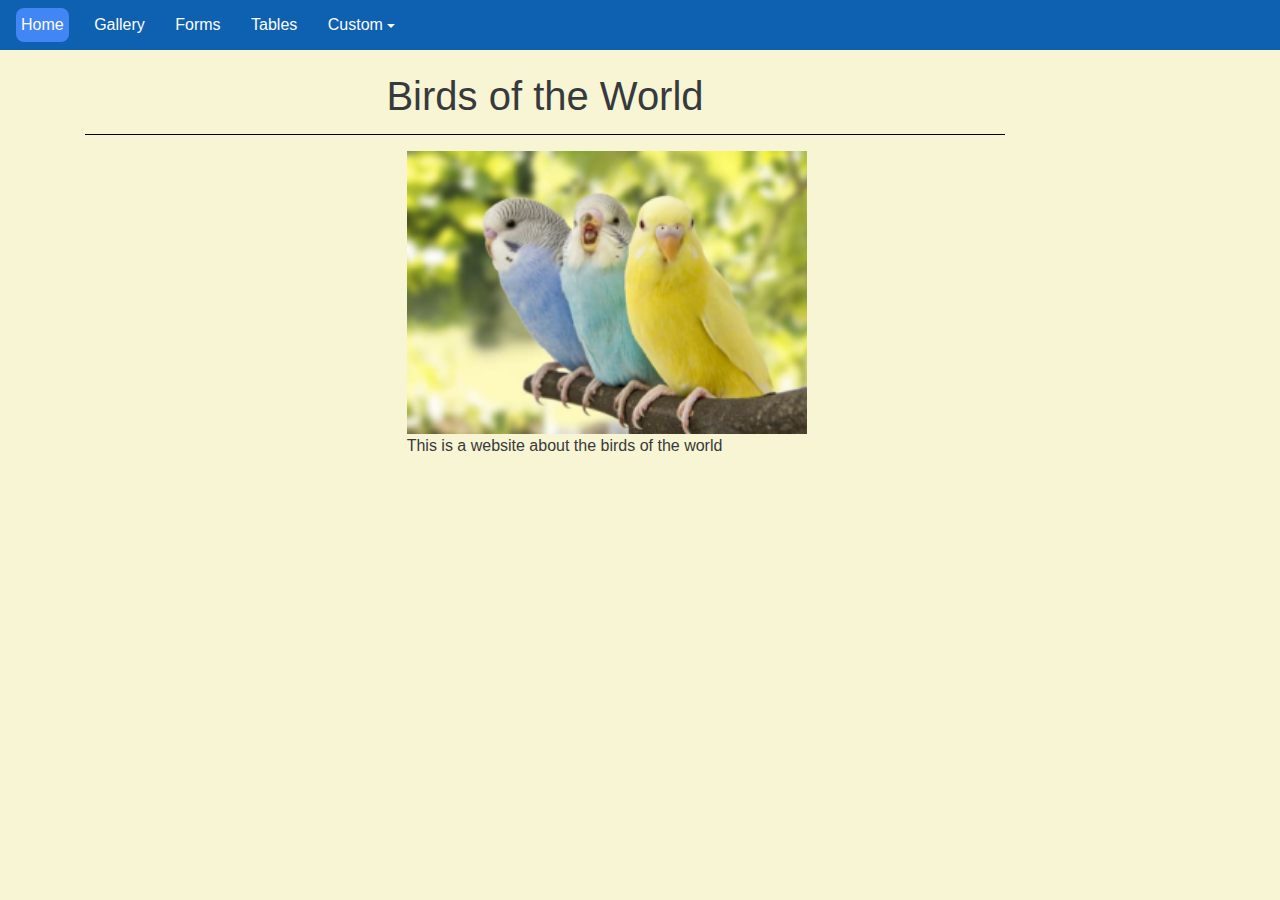
==== index.html @ 3dd039c4 "added images, workimg om index.html page" ====
<!DOCTYPE html>
<html lang="en">

<head>
  <meta charset="UTF-8">
  <meta name="viewport" content="width=device-width, initial-scale=1, shrink-to-fit=no">
  <meta http-equiv="x-ua-compatible" content="ie=edge">
  <link rel="stylesheet" href="./css/bootstrap.min.css">
  <link rel="stylesheet" href="./css/bootstrap.css">
  <link rel="stylesheet" href="./css/styles-cheat.css">
  <link rel="stylesheet" href="./css/responsive.css">
  <link rel="stylesheet" href="./css/styles-custom.css">
  <!-- <link rel="stylesheet" href="./css/style-border.css"> -->

  <title>Assignment Three</title>
</head>

<body>

  <nav class="navbar navbar-full">
    <button class="navbar-toggler hidden-sm-up" type="button" data-toggle="collapse" data-target="#menu">
      &#9776;
    </button>
    <div class="collapse navbar-toggleable-xs pull-right" id="menu">
      <ul class="nav nav-responsive ">
        <li class="nav-item">
          <a class="nav-link active" href="./index.html">Home</a>
        </li>
        <li class="nav-item">
          <a class="nav-link" href="./pages/gallery.html">Gallery</a>
        </li>
        <li class="nav-item">
          <a class="nav-link" href="./pages/forms.html">Forms</a>
        </li>
        <li class="nav-item">
          <a class="nav-link" href="./pages/tables.html">Tables</a>
        </li>
        <li class="nav-item dropdown">
          <a class="nav-link dropdown-toggle" data-toggle="dropdown" href="./pages/custom.html">Custom</a>
          <div class="dropdown-menu dropdown-menu-right ">
            <div class="dropdown-header">Header</div>
            <div class="dropdown-divider"></div>
            <a class="dropdown-item" href="./pages/custom.html">Custom</a>
            <a class="dropdown-item" href="./pages/customCSS.html">Custom
              CSS</a>
          </div>
        </li>
      </ul>
    </div>

  </nav>

  <div class="container">
    <div class="row">
      <div class="col-sm-8 col-md-10 col-lg-14">
      <!-- <div class="jumbotron"> -->
      <br>
      <h1 class="h1 text-md-center">Birds of the World</h1>

      <hr>

      <div class="col-sm-10 col-md-10 col-md-push-2 col-lg-14 col-lg-push-4">

        <img src="./images/bird10.png" alt="birds" width="400" height="200" class="img-fluid">

        <p>This is a website about the birds of the world</p>
      </div>


    </div>

  </div>
  <!-- <span class="h1">Assignment Three</span>
        <span class="h2">Assignment Three</span>
        <span class="h3">Assignment Three</span>
        <span class="h4">Assignment Three</span>
        <span class="h5">Assignment Three</span>
        <span class="h6">Assignment Three</span>

        <h2 class="h2">CST 336 Internet Programming</h2>
        <h3 class="h3">By: Michael G. Sanchez</h3>
        
        <blockquote class="blockquote">
            <p class="mb-0">This is a website that will be used to demonstrate the use of Bootstrap.</p>
            <footer class="blockquote-footer">Michael G. Sanchez <cite title="Source Title">CST 336 Internet Programming</cite></footer>
        </blockquote>

        <br>
        <u>Lorem ipsum dolor sit amet, consectetur adipiscing elit.</u>
        <sup>Lorem ipsum dolor sit amet, consectetur adipiscing elit</sup>
        <sub>Lorem ipsum dolor sit amet, consectetur adipiscing elit</sub>
        <small>Lorem ipsum dolor sit amet, consectetur adipiscing elit</small>
        <span class="blockquote-footer">Lorem ipsum dolor sit amet, consectetur adipiscing elit</span> -->


  </div><!--.row -->
  </div><!--.container -->

  <script src="https://ajax.googleapis.com/ajax/libs/jquery/2.1.4/jquery.min.js"></script>
  <script src="./js/bootstrap.min.js"></script>
</body>

</html>
---- css/styles-cheat.css ----
.navbar{
background-color: #0e60b1;
}

.navbar-brand{
color:rgb(253, 253, 253);
border-radius: 8px;
font-size: 1rem;
}

.navbar-menu {
padding: 0;
}

.nav {
padding: 1rem 0;
}

.nav-link{
color:rgb(253, 253, 253);
padding: 5px;
border-radius: 8px;
font-size: 1rem;
}

.nav-link:hover{
background:#001f3f;
color:rgb(255, 255, 255);
}

.nav-link:focus{
background:rgb(255, 255, 255);
color:rgb(23, 9, 52);
}

.dropdown-menu{
background-color: #0e60b1;
}

/* .dropdown-menu__right {
right: 0;
left: auto;
} */

.dropdown-item{
background-color: #0e60b1;
color:rgb(253, 253, 253);
}

.dropdown-item:hover{
background:#001f3f;
color:rgb(255, 255, 255);
}

.dropdown-item:focus{
background:rgb(255, 255, 255);
color:rgb(23, 9, 52);
}

.dropdown-divider{
background-color:rgb(246, 246, 246);
width: 100%;
}

.dropdown-header{
background:#0e60b1;
color:#ffffff;
font-size: 1.125rem;
text-transform: uppercase;
}

.navbar-toggler{
color:rgb(255, 255, 255);
}

.navbar-toggler:hover{
color:#001f3f;
 }

.navbar-toggler:focus{
color:rgb(23, 9, 52);
}

.active {
background-color:#4285f4;
}
---- css/responsive.css ----
@media (min-width:544px){
.nav-responsive li{
display:inline-block;

}
.nav-responsive .nav-item+.nav-item{
margin-left:1rem;
}

.nav {
padding: 0;
}
}
---- css/styles-custom.css ----
body {
    background-color: #f7f5d3;
}

hr {
    border-top: 1px solid #000000;
    
}
---- css/style-border.css ----
.col-xs-12, .col-xs-11, .col-xs-10, .col-xs-9, .col-xs-8, .col-xs-7, .col-xs-6, .col-xs-5, .col-xs-4, .col-xs-3, .col-xs-2, .col-xs-1, .col-sm-12, .col-sm-11, .col-sm-10, .col-sm-9, .col-sm-8, .col-sm-7, .col-sm-6, .col-sm-5, .col-sm-4, .col-sm-3, .col-sm-2, .col-sm-1, .col-md-12, .col-md-11, .col-md-10, .col-md-9, .col-md-8, .col-md-7, .col-md-6, .col-md-5, .col-md-4, .col-md-3, .col-md-2, .col-md-1, .col-lg-12, .col-lg-11, .col-lg-10, .col-lg-9, .col-lg-8, .col-lg-7, .col-lg-6, .col-lg-5, .col-lg-4, .col-lg-3, .col-lg-2, .col-lg-1, .col-xl-12, .col-xl-11, .col-xl-10, .col-xl-9, .col-xl-8, .col-xl-7, .col-xl-6, .col-xl-5, .col-xl-4, .col-xl-3, .col-xl-2, .col-xl-1{
border: solid 2px #666666;
}
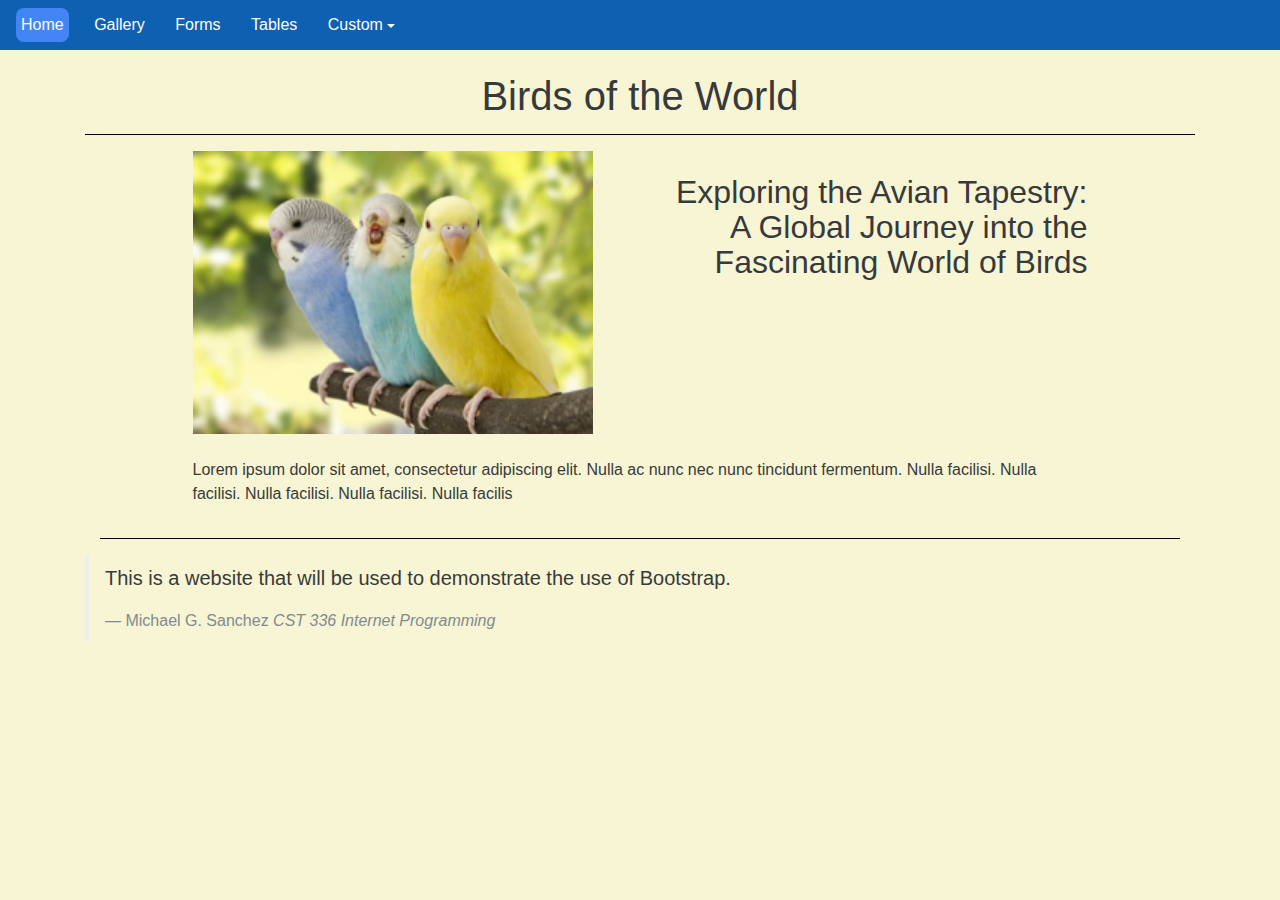
==== commit e1d32f75: "working on the index.html page" ====
--- a/index.html
+++ b/index.html
@@ -21,7 +21,7 @@
     <button class="navbar-toggler hidden-sm-up" type="button" data-toggle="collapse" data-target="#menu">
       &#9776;
     </button>
-    <div class="collapse navbar-toggleable-xs pull-right" id="menu">
+    <div class="collapse navbar-toggleable-xs" id="menu">
       <ul class="nav nav-responsive ">
         <li class="nav-item">
           <a class="nav-link active" href="./index.html">Home</a>
@@ -52,25 +52,43 @@
 
   <div class="container">
     <div class="row">
-      <div class="col-sm-8 col-md-10 col-lg-14">
-      <!-- <div class="jumbotron"> -->
-      <br>
-      <h1 class="h1 text-md-center">Birds of the World</h1>
+      <div class="col-sm-10 col-md-12 col-lg-14">
+        <!-- <div class="jumbotron"> -->
+        <br>
+        <h1 class="h1 text-md-center">Birds of the World</h1>
 
-      <hr>
+        <hr>
 
-      <div class="col-sm-10 col-md-10 col-md-push-2 col-lg-14 col-lg-push-4">
+        <!-- <div class="col-sm-10 col-md-10 col-md-push-2 col-lg-14 col-lg-push-3"> -->
+          <div class="col-sm-10 col-md-10 col-md-push-2 col-lg-6 col-lg-push-1 col-xl-5">
+          <img src="./images/bird10.png" alt="birds" width="400" height="200" class="img-fluid">
 
-        <img src="./images/bird10.png" alt="birds" width="400" height="200" class="img-fluid">
+         
+        </div><!--col-->  
+        <div class="col-sm-10 col-md-push-1 col-lg-4 col-lg-push-1 col-xl-5">
+         <br>
+          <h2 class="text-md-center text-lg-right">Exploring the Avian Tapestry: A Global Journey into the Fascinating World of Birds</h2>
+         
+        </div><!--col-->  
+        <div class="col-sm-12 col-lg-10 col-lg-push-1">
+          <br>
+          <p class="text-md-center text-lg-left">Lorem ipsum dolor sit amet, consectetur adipiscing elit. Nulla ac nunc nec nunc tincidunt
+            fermentum. Nulla facilisi. Nulla facilisi. Nulla facilisi. Nulla facilisi. Nulla facilis</p>  
+            
+      </div><!--col-->  
+      <div class="col-sm-10 col-md-12 col-lg-14">
+        <hr>
+      </div><!--col-->  
+    </div><!--col-->  
+    <div class="col-sm-10 col-md-12 col-lg-14">
+      <blockquote class="blockquote">
+        <p class="mb-0">This is a website that will be used to demonstrate the use of Bootstrap.</p>
+        <footer class="blockquote-footer">Michael G. Sanchez <cite title="Source Title">CST 336 Internet Programming</cite></footer>
+    </blockquote>
+    </div><!--col-->
 
-        <p>This is a website about the birds of the world</p>
-      </div>
-
-
-    </div>
-
-  </div>
-  <!-- <span class="h1">Assignment Three</span>
+ 
+    <!-- <span class="h1">Assignment Three</span>
         <span class="h2">Assignment Three</span>
         <span class="h3">Assignment Three</span>
         <span class="h4">Assignment Three</span>
--- a/css/styles-custom.css
+++ b/css/styles-custom.css
@@ -1,8 +1,8 @@
 body {
-    background-color: #f7f5d3;
+background-color: #f7f5d3;
 }
 
 hr {
-    border-top: 1px solid #000000;
-    
+border-top: 1px solid #000000;
+
 }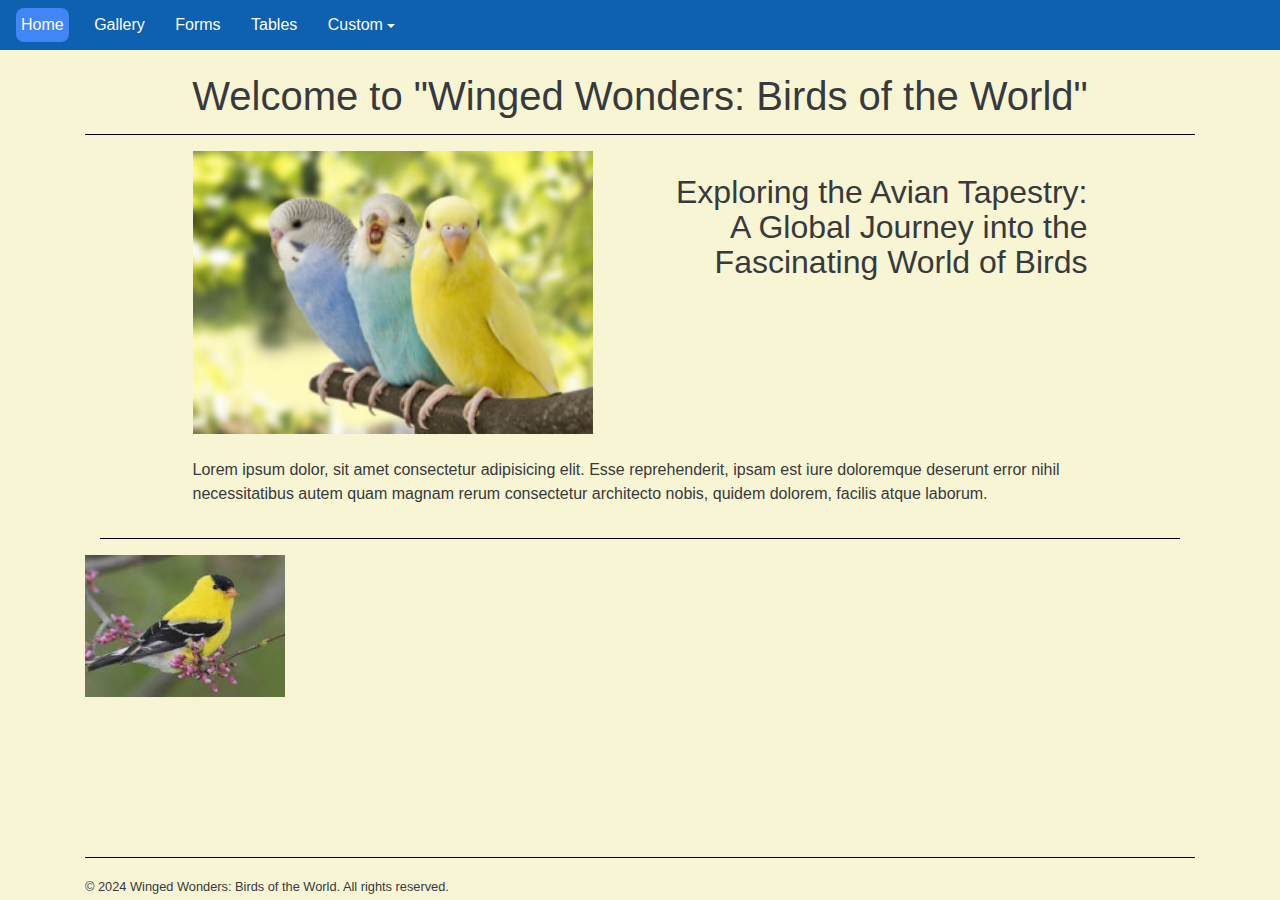
==== commit 3134375c: "Worked on the forms.html page, finished." ====
--- a/index.html
+++ b/index.html
@@ -55,40 +55,58 @@
       <div class="col-sm-10 col-md-12 col-lg-14">
         <!-- <div class="jumbotron"> -->
         <br>
-        <h1 class="h1 text-md-center">Birds of the World</h1>
+        <h1 class="h1 text-md-center">Welcome to "Winged Wonders: Birds of the World"</h1>
 
         <hr>
 
         <!-- <div class="col-sm-10 col-md-10 col-md-push-2 col-lg-14 col-lg-push-3"> -->
-          <div class="col-sm-10 col-md-10 col-md-push-2 col-lg-6 col-lg-push-1 col-xl-5">
+        <div class="col-sm-10 col-md-10 col-md-push-2 col-lg-6 col-lg-push-1 col-xl-5">
           <img src="./images/bird10.png" alt="birds" width="400" height="200" class="img-fluid">
 
-         
-        </div><!--col-->  
+
+        </div><!--col-->
         <div class="col-sm-10 col-md-push-1 col-lg-4 col-lg-push-1 col-xl-5">
-         <br>
-          <h2 class="text-md-center text-lg-right">Exploring the Avian Tapestry: A Global Journey into the Fascinating World of Birds</h2>
-         
-        </div><!--col-->  
+          <br>
+          <h2 class="text-md-center text-lg-right">Exploring the Avian Tapestry: A Global Journey into the Fascinating
+            World of Birds</h2>
+
+        </div><!--col-->
         <div class="col-sm-12 col-lg-10 col-lg-push-1">
           <br>
-          <p class="text-md-center text-lg-left">Lorem ipsum dolor sit amet, consectetur adipiscing elit. Nulla ac nunc nec nunc tincidunt
-            fermentum. Nulla facilisi. Nulla facilisi. Nulla facilisi. Nulla facilisi. Nulla facilis</p>  
-            
-      </div><!--col-->  
+          <p class="text-md-center text-lg-left">Lorem ipsum dolor, sit amet consectetur adipisicing elit. Esse
+            reprehenderit, ipsam est iure doloremque deserunt error nihil necessitatibus autem quam magnam rerum
+            consectetur architecto nobis, quidem dolorem, facilis atque laborum.</p>
+
+        </div><!--col-->
+        <div class="col-sm-10 col-md-12 col-lg-14">
+          <hr>
+        </div><!--col-->
+      </div><!--col-->
       <div class="col-sm-10 col-md-12 col-lg-14">
-        <hr>
-      </div><!--col-->  
-    </div><!--col-->  
-    <div class="col-sm-10 col-md-12 col-lg-14">
-      <blockquote class="blockquote">
-        <p class="mb-0">This is a website that will be used to demonstrate the use of Bootstrap.</p>
-        <footer class="blockquote-footer">Michael G. Sanchez <cite title="Source Title">CST 336 Internet Programming</cite></footer>
-    </blockquote>
-    </div><!--col-->
+        <img src="./images/bird4.png" alt="birds" width="200" height="100" class="img-fluid">
+        <!-- <blockquote class="blockquote">
+          <p>This is a website that will give you information on birds of the world</p>
+          <footer class="blockquote-footer">Michael G. Sanchez <cite title="Source Title">CST 336 Internet
+              Programming</cite></footer>
+        </blockquote> -->
+      </div><!--col-->
+      <footer>
+        <div class="col-sm-10 col-md-12 col-lg-14">
 
- 
-    <!-- <span class="h1">Assignment Three</span>
+          <br>
+          <br>
+          <br>
+          <br>
+          <br>
+          <br>
+          <hr>
+          <small>&copy; 2024 Winged Wonders: Birds of the World. All rights reserved.</small>
+
+        </div><!--col-->
+      </footer>
+
+
+      <!-- <span class="h1">Assignment Three</span>
         <span class="h2">Assignment Three</span>
         <span class="h3">Assignment Three</span>
         <span class="h4">Assignment Three</span>
@@ -111,7 +129,7 @@
         <span class="blockquote-footer">Lorem ipsum dolor sit amet, consectetur adipiscing elit</span> -->
 
 
-  </div><!--.row -->
+    </div><!--.row -->
   </div><!--.container -->
 
   <script src="https://ajax.googleapis.com/ajax/libs/jquery/2.1.4/jquery.min.js"></script>
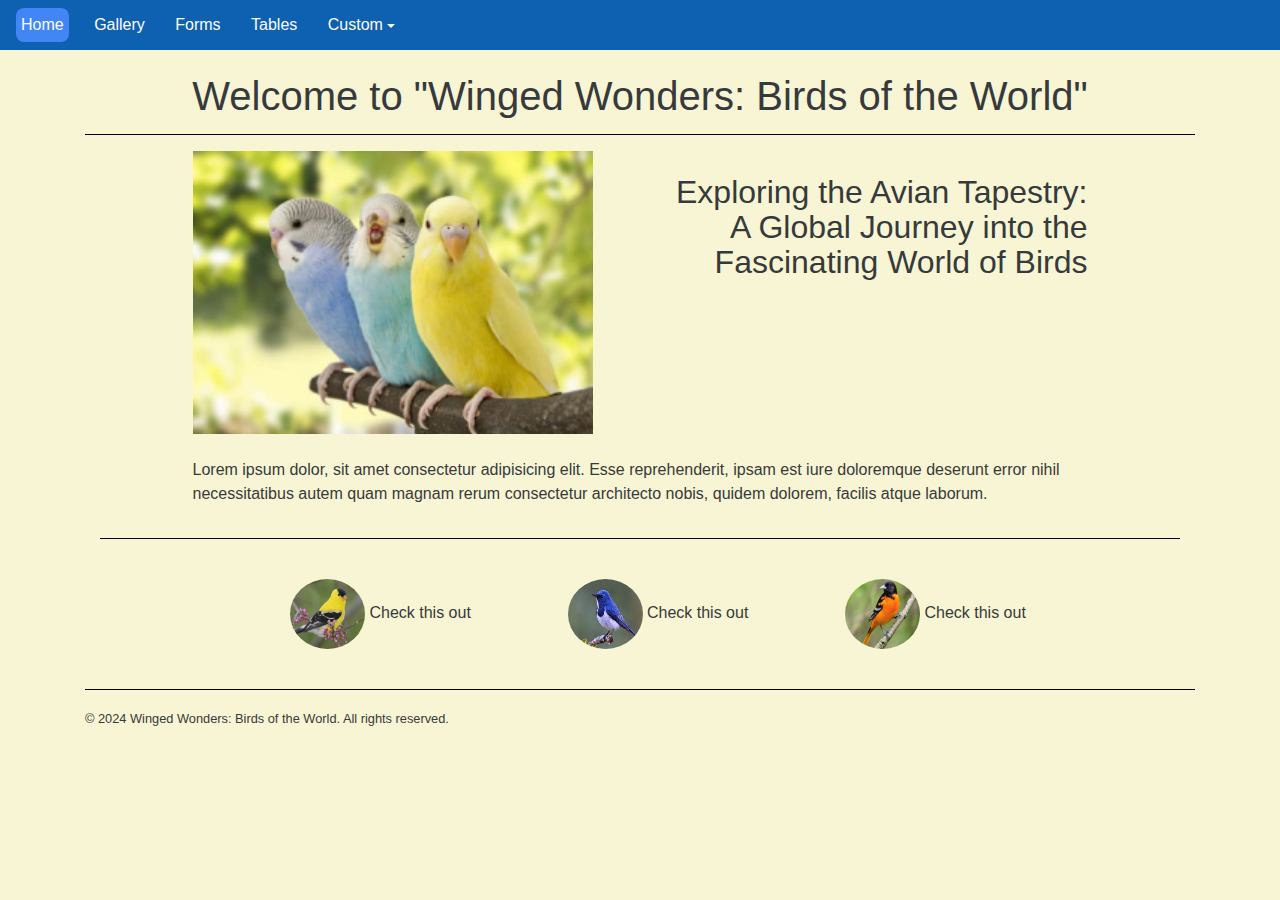
==== commit 2ce7d829: "finished index.html page" ====
--- a/index.html
+++ b/index.html
@@ -82,22 +82,33 @@
           <hr>
         </div><!--col-->
       </div><!--col-->
-      <div class="col-sm-10 col-md-12 col-lg-14">
-        <img src="./images/bird4.png" alt="birds" width="200" height="100" class="img-fluid">
+      <div class="col-sm-12 col-lg-14 col-lg-offset-1 col-xl-14 col-xl-offset-2">
+        <div class="col-sm-4 col-md-4 col-lg-4 col-xl-3">
+          <br>
+          <img src="./images/bird4.png" alt="birds" width="75" height="70" class="img-circle">
+          <span>Check this out</span>
+        </div><!--col-->
+        <div class="col-sm-4 col-md-4 col-lg-4 col-xl-3">
+          <br>
+          <img src="./images/bird2.png" alt="birds" width="75" height="70" class="img-circle">
+          <span>Check this out</span>
+        </div><!--col-->
+        <div class="col-sm-4 col-md-4 col-lg-4 col-xl-3">
+          <br>
+          <img src="./images/bird6.png" alt="birds" width="75" height="70" class="img-circle">
+          <span>Check this out</span>
+        </div><!--col-->
+        
         <!-- <blockquote class="blockquote">
           <p>This is a website that will give you information on birds of the world</p>
           <footer class="blockquote-footer">Michael G. Sanchez <cite title="Source Title">CST 336 Internet
               Programming</cite></footer>
         </blockquote> -->
+
       </div><!--col-->
+
       <footer>
         <div class="col-sm-10 col-md-12 col-lg-14">
-
-          <br>
-          <br>
-          <br>
-          <br>
-          <br>
           <br>
           <hr>
           <small>&copy; 2024 Winged Wonders: Birds of the World. All rights reserved.</small>
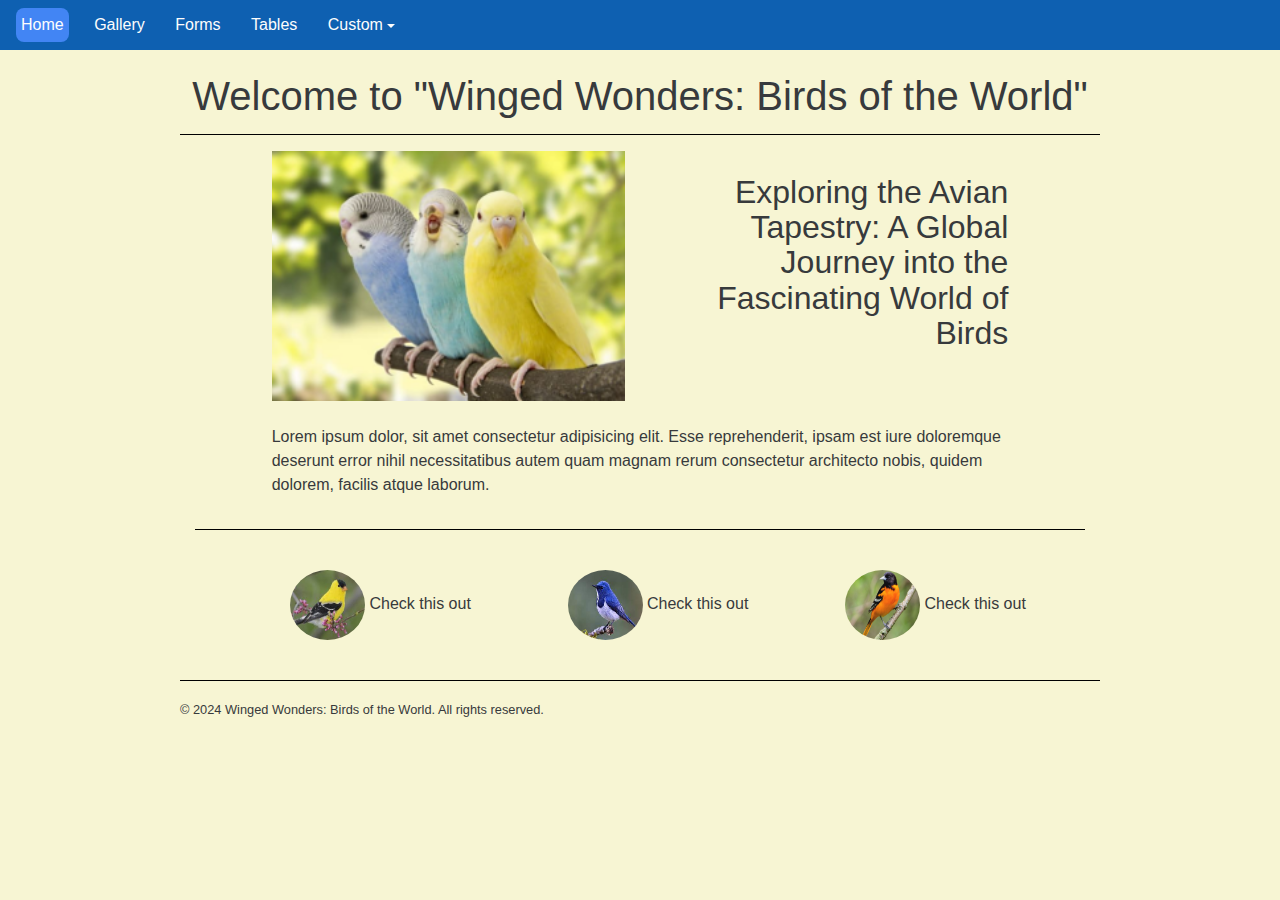
==== commit 64fdd441: "added a few more images, working on the customHtml page, now to work on custom styling for entire si" ====
--- a/index.html
+++ b/index.html
@@ -52,7 +52,7 @@
 
   <div class="container">
     <div class="row">
-      <div class="col-sm-10 col-md-12 col-lg-14">
+      <div class="col-sm-10 col-md-12 col-lg-10 col-lg-push-1 col-xl-14">
         <!-- <div class="jumbotron"> -->
         <br>
         <h1 class="h1 text-md-center">Welcome to "Winged Wonders: Birds of the World"</h1>
@@ -108,11 +108,10 @@
       </div><!--col-->
 
       <footer>
-        <div class="col-sm-10 col-md-12 col-lg-14">
+        <div class="col-xs-12 col-sm-13 col-md-14 col-lg-10 col-lg-push-1 col-xl-14">
           <br>
           <hr>
           <small>&copy; 2024 Winged Wonders: Birds of the World. All rights reserved.</small>
-
         </div><!--col-->
       </footer>
 
--- a/css/styles-custom.css
+++ b/css/styles-custom.css
@@ -5,4 +5,5 @@
 hr {
 border-top: 1px solid #000000;
 
-}+}
+
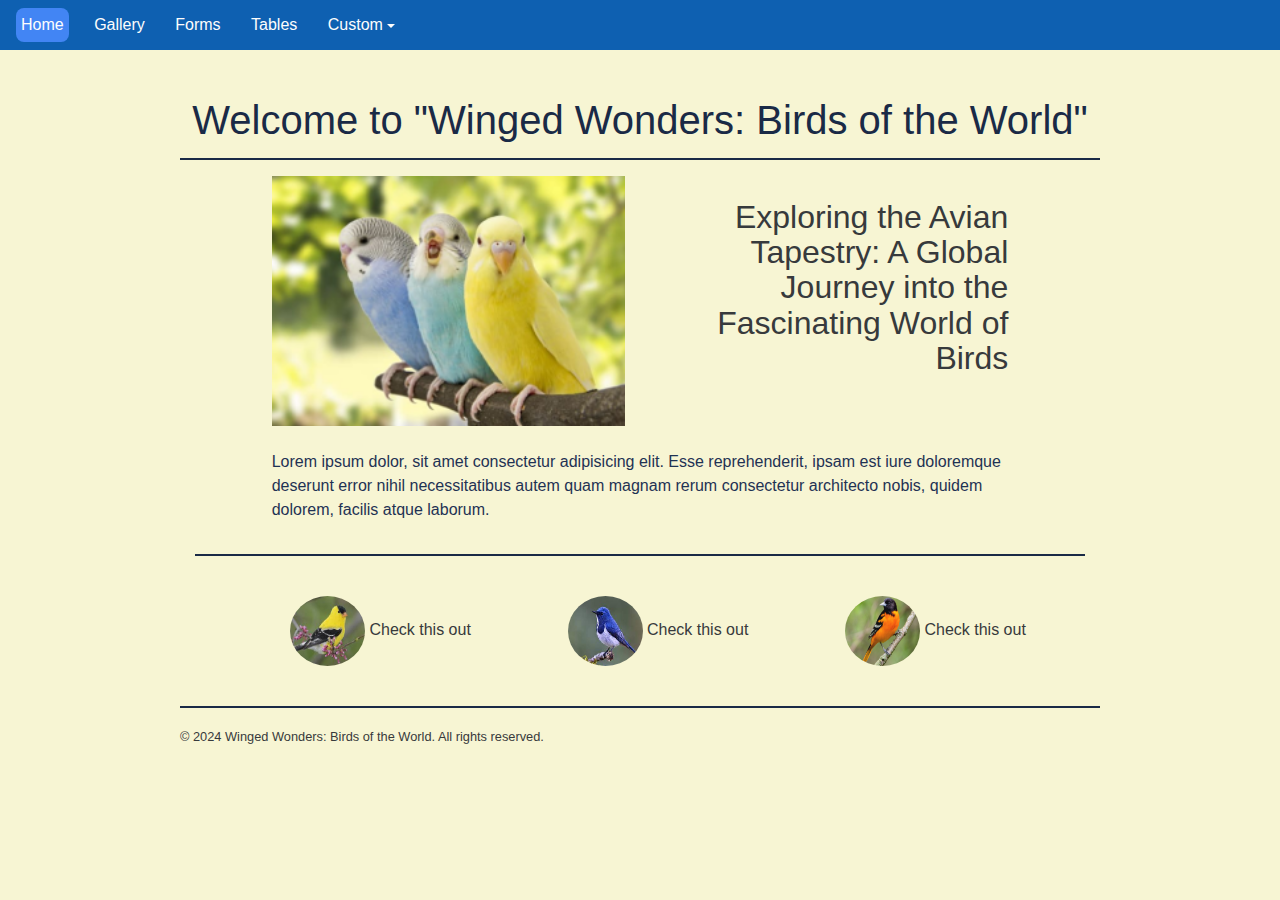
==== commit 886c4cdd: "added some custom css" ====
--- a/index.html
+++ b/index.html
@@ -37,7 +37,7 @@
         </li>
         <li class="nav-item dropdown">
           <a class="nav-link dropdown-toggle" data-toggle="dropdown" href="./pages/custom.html">Custom</a>
-          <div class="dropdown-menu dropdown-menu-right ">
+          <div class="dropdown-menu">
             <div class="dropdown-header">Header</div>
             <div class="dropdown-divider"></div>
             <a class="dropdown-item" href="./pages/custom.html">Custom</a>
@@ -52,58 +52,55 @@
 
   <div class="container">
     <div class="row">
-      <div class="col-sm-10 col-md-12 col-lg-10 col-lg-push-1 col-xl-14">
-        <!-- <div class="jumbotron"> -->
+      <div class="col-xs-10 col-sm-10 col-md-12 col-lg-10 col-lg-push-1 col-xl-14">
+        <br>
         <br>
         <h1 class="h1 text-md-center">Welcome to "Winged Wonders: Birds of the World"</h1>
 
         <hr>
 
-        <!-- <div class="col-sm-10 col-md-10 col-md-push-2 col-lg-14 col-lg-push-3"> -->
         <div class="col-sm-10 col-md-10 col-md-push-2 col-lg-6 col-lg-push-1 col-xl-5">
           <img src="./images/bird10.png" alt="birds" width="400" height="200" class="img-fluid">
+        </div><!--col-->
 
-
-        </div><!--col-->
         <div class="col-sm-10 col-md-push-1 col-lg-4 col-lg-push-1 col-xl-5">
           <br>
           <h2 class="text-md-center text-lg-right">Exploring the Avian Tapestry: A Global Journey into the Fascinating
             World of Birds</h2>
+        </div><!--col-->
 
-        </div><!--col-->
         <div class="col-sm-12 col-lg-10 col-lg-push-1">
           <br>
           <p class="text-md-center text-lg-left">Lorem ipsum dolor, sit amet consectetur adipisicing elit. Esse
             reprehenderit, ipsam est iure doloremque deserunt error nihil necessitatibus autem quam magnam rerum
             consectetur architecto nobis, quidem dolorem, facilis atque laborum.</p>
+        </div><!--col-->
 
-        </div><!--col-->
         <div class="col-sm-10 col-md-12 col-lg-14">
           <hr>
         </div><!--col-->
+
       </div><!--col-->
+
       <div class="col-sm-12 col-lg-14 col-lg-offset-1 col-xl-14 col-xl-offset-2">
+
         <div class="col-sm-4 col-md-4 col-lg-4 col-xl-3">
           <br>
           <img src="./images/bird4.png" alt="birds" width="75" height="70" class="img-circle">
           <span>Check this out</span>
         </div><!--col-->
+
         <div class="col-sm-4 col-md-4 col-lg-4 col-xl-3">
           <br>
           <img src="./images/bird2.png" alt="birds" width="75" height="70" class="img-circle">
           <span>Check this out</span>
         </div><!--col-->
+
         <div class="col-sm-4 col-md-4 col-lg-4 col-xl-3">
           <br>
           <img src="./images/bird6.png" alt="birds" width="75" height="70" class="img-circle">
           <span>Check this out</span>
         </div><!--col-->
-        
-        <!-- <blockquote class="blockquote">
-          <p>This is a website that will give you information on birds of the world</p>
-          <footer class="blockquote-footer">Michael G. Sanchez <cite title="Source Title">CST 336 Internet
-              Programming</cite></footer>
-        </blockquote> -->
 
       </div><!--col-->
 
@@ -115,30 +112,6 @@
         </div><!--col-->
       </footer>
 
-
-      <!-- <span class="h1">Assignment Three</span>
-        <span class="h2">Assignment Three</span>
-        <span class="h3">Assignment Three</span>
-        <span class="h4">Assignment Three</span>
-        <span class="h5">Assignment Three</span>
-        <span class="h6">Assignment Three</span>
-
-        <h2 class="h2">CST 336 Internet Programming</h2>
-        <h3 class="h3">By: Michael G. Sanchez</h3>
-        
-        <blockquote class="blockquote">
-            <p class="mb-0">This is a website that will be used to demonstrate the use of Bootstrap.</p>
-            <footer class="blockquote-footer">Michael G. Sanchez <cite title="Source Title">CST 336 Internet Programming</cite></footer>
-        </blockquote>
-
-        <br>
-        <u>Lorem ipsum dolor sit amet, consectetur adipiscing elit.</u>
-        <sup>Lorem ipsum dolor sit amet, consectetur adipiscing elit</sup>
-        <sub>Lorem ipsum dolor sit amet, consectetur adipiscing elit</sub>
-        <small>Lorem ipsum dolor sit amet, consectetur adipiscing elit</small>
-        <span class="blockquote-footer">Lorem ipsum dolor sit amet, consectetur adipiscing elit</span> -->
-
-
     </div><!--.row -->
   </div><!--.container -->
 
--- a/css/styles-cheat.css
+++ b/css/styles-cheat.css
@@ -1,86 +1,77 @@
-.navbar{
-background-color: #0e60b1;
+.navbar {
+    background-color: #0e60b1;
 }
 
-.navbar-brand{
-color:rgb(253, 253, 253);
-border-radius: 8px;
-font-size: 1rem;
-}
-
-.navbar-menu {
-padding: 0;
+.navbar-brand {
+    color: rgb(253, 253, 253);
+    border-radius: 8px;
+    font-size: 1rem;
 }
 
 .nav {
-padding: 1rem 0;
+    padding: 1rem 0;
 }
 
-.nav-link{
-color:rgb(253, 253, 253);
-padding: 5px;
-border-radius: 8px;
-font-size: 1rem;
+.nav-link {
+    color: rgb(253, 253, 253);
+    padding: 5px;
+    border-radius: 8px;
+    font-size: 1rem;
 }
 
-.nav-link:hover{
-background:#001f3f;
-color:rgb(255, 255, 255);
+.nav-link:hover {
+    background: #001f3f;
+    color: rgb(255, 255, 255);
 }
 
-.nav-link:focus{
-background:rgb(255, 255, 255);
-color:rgb(23, 9, 52);
+.nav-link:focus {
+    background: rgb(255, 255, 255);
+    color: rgb(23, 9, 52);
 }
 
-.dropdown-menu{
-background-color: #0e60b1;
+.dropdown-menu {
+    background-color: #0e60b1;
 }
 
-/* .dropdown-menu__right {
-right: 0;
-left: auto;
-} */
-
-.dropdown-item{
-background-color: #0e60b1;
-color:rgb(253, 253, 253);
+.dropdown-item {
+    background-color: #0e60b1;
+    color: rgb(253, 253, 253);
 }
 
-.dropdown-item:hover{
-background:#001f3f;
-color:rgb(255, 255, 255);
+.dropdown-item:hover {
+    background: #001f3f;
+    color: rgb(255, 255, 255);
 }
 
-.dropdown-item:focus{
-background:rgb(255, 255, 255);
-color:rgb(23, 9, 52);
+.dropdown-item:focus {
+    background: rgb(255, 255, 255);
+    color: rgb(23, 9, 52);
 }
 
-.dropdown-divider{
-background-color:rgb(246, 246, 246);
-width: 100%;
+.dropdown-divider {
+    background-color: rgb(246, 246, 246);
+    width: 100%;
 }
 
-.dropdown-header{
-background:#0e60b1;
-color:#ffffff;
-font-size: 1.125rem;
-text-transform: uppercase;
+.dropdown-header {
+    background: #0e60b1;
+    color: #ffffff;
+    font-size: 1.125rem;
+    text-transform: uppercase;
 }
 
-.navbar-toggler{
-color:rgb(255, 255, 255);
+.navbar-toggler {
+    color: rgb(255, 255, 255);
 }
 
-.navbar-toggler:hover{
-color:#001f3f;
- }
+.navbar-toggler:hover {
+    color: #001f3f;
+}
 
-.navbar-toggler:focus{
-color:rgb(23, 9, 52);
+.navbar-toggler:focus {
+    color: rgb(23, 9, 52);
 }
 
 .active {
-background-color:#4285f4;
-}+    background-color: #4285f4;
+}
--- a/css/responsive.css
+++ b/css/responsive.css
@@ -1,7 +1,6 @@
 @media (min-width:544px){
 .nav-responsive li{
 display:inline-block;
-
 }
 .nav-responsive .nav-item+.nav-item{
 margin-left:1rem;
@@ -10,4 +9,4 @@
 .nav {
 padding: 0;
 }
-}+}
--- a/css/styles-custom.css
+++ b/css/styles-custom.css
@@ -1,9 +1,21 @@
 body {
 background-color: #f7f5d3;
+margin: 0 auto;
 }
 
 hr {
-border-top: 1px solid #000000;
+border: 1.5px solid #1a2a46;
 
 }
 
+.h1 {
+    font-family: 'Segoe UI', Tahoma, Geneva, Verdana, sans-serif;
+    color: #1a2a46;
+}
+
+p {
+    font-family: 'Muli', sans-serif;
+    color: #1f3253;
+    font-weight: 500;
+    font-size: 1rem;
+}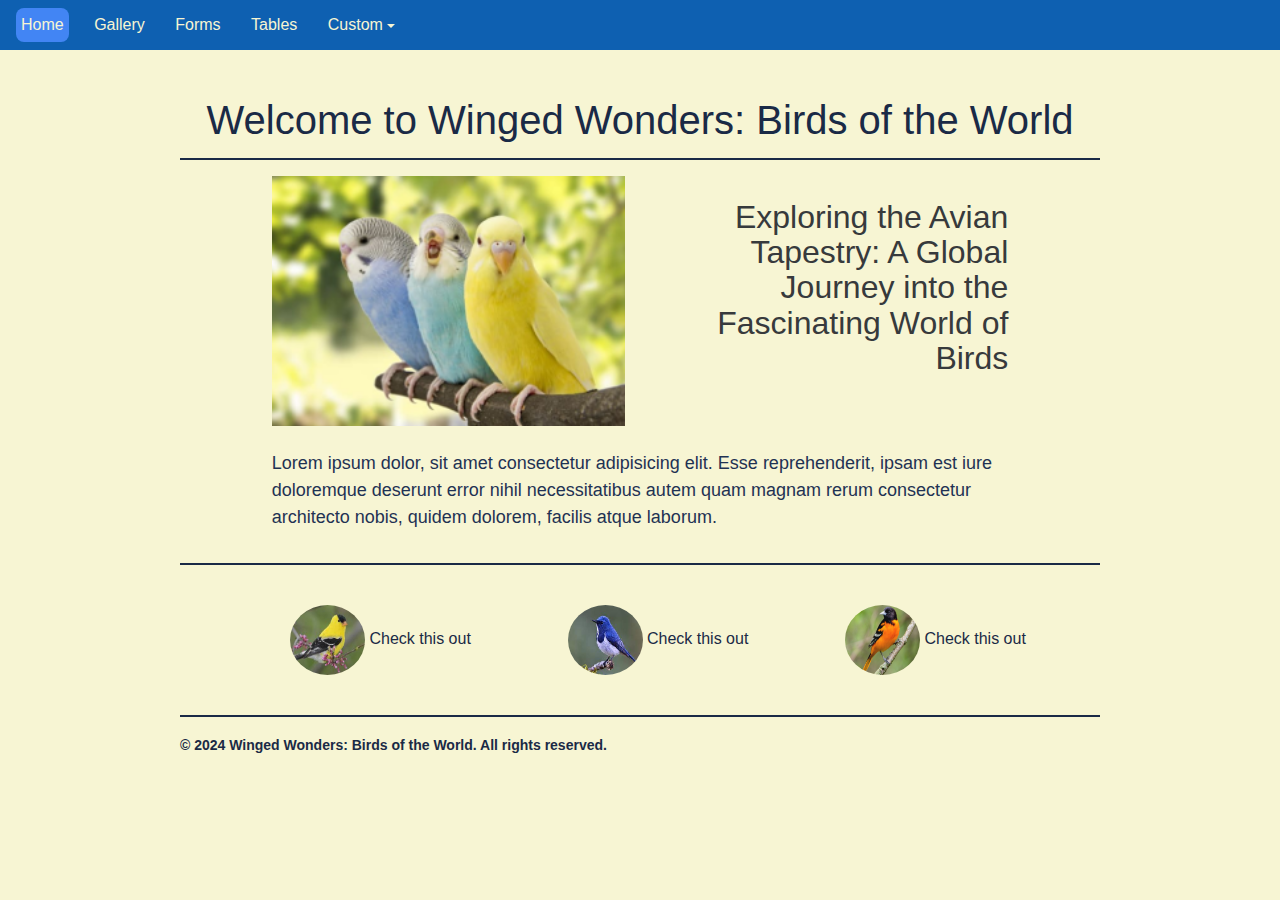
==== commit 32ba96f8: "final commit" ====
--- a/index.html
+++ b/index.html
@@ -52,10 +52,11 @@
 
   <div class="container">
     <div class="row">
-      <div class="col-xs-10 col-sm-10 col-md-12 col-lg-10 col-lg-push-1 col-xl-14">
+      <div class="col-xs-12 col-sm-10 col-md-12 col-lg-10 col-lg-push-1 col-xl-14">
         <br>
         <br>
-        <h1 class="h1 text-md-center">Welcome to "Winged Wonders: Birds of the World"</h1>
+
+        <h1 class="h1 text-md-center">Welcome to Winged Wonders: Birds of the World</h1>
 
         <hr>
 
@@ -76,15 +77,15 @@
             consectetur architecto nobis, quidem dolorem, facilis atque laborum.</p>
         </div><!--col-->
 
-        <div class="col-sm-10 col-md-12 col-lg-14">
-          <hr>
-        </div><!--col-->
+
 
       </div><!--col-->
-
+      <div class="col-xs-12 col-sm-13 col-md-14 col-lg-10 col-lg-push-1 col-xl-14">
+        <hr>
+      </div><!--col-->
       <div class="col-sm-12 col-lg-14 col-lg-offset-1 col-xl-14 col-xl-offset-2">
 
-        <div class="col-sm-4 col-md-4 col-lg-4 col-xl-3">
+        <div class="col-sm-4 col-md-4 col-lg-4 col-lg-push-1 col-xl-3 col-xl-push-0">
           <br>
           <img src="./images/bird4.png" alt="birds" width="75" height="70" class="img-circle">
           <span>Check this out</span>
@@ -96,7 +97,7 @@
           <span>Check this out</span>
         </div><!--col-->
 
-        <div class="col-sm-4 col-md-4 col-lg-4 col-xl-3">
+        <div class="col-sm-4 col-md-4 col-lg-4 col-lg-pull-1 col-xl-3 col-xl-pull-0">
           <br>
           <img src="./images/bird6.png" alt="birds" width="75" height="70" class="img-circle">
           <span>Check this out</span>
@@ -112,8 +113,8 @@
         </div><!--col-->
       </footer>
 
-    </div><!--.row -->
-  </div><!--.container -->
+    </div><!--row -->
+  </div><!--container -->
 
   <script src="https://ajax.googleapis.com/ajax/libs/jquery/2.1.4/jquery.min.js"></script>
   <script src="./js/bootstrap.min.js"></script>
--- a/css/styles-cheat.css
+++ b/css/styles-cheat.css
@@ -1,9 +1,10 @@
 .navbar {
     background-color: #0e60b1;
+    width: 100%;
 }
 
 .navbar-brand {
-    color: rgb(253, 253, 253);
+    color: #f7f5d3;
     border-radius: 8px;
     font-size: 1rem;
 }
@@ -13,7 +14,7 @@
 }
 
 .nav-link {
-    color: rgb(253, 253, 253);
+    color: #f7f5d3;
     padding: 5px;
     border-radius: 8px;
     font-size: 1rem;
@@ -21,11 +22,11 @@
 
 .nav-link:hover {
     background: #001f3f;
-    color: rgb(255, 255, 255);
+    color: #f7f5d3;
 }
 
 .nav-link:focus {
-    background: rgb(255, 255, 255);
+    background-color: #f7f5d3;
     color: rgb(23, 9, 52);
 }
 
@@ -35,33 +36,33 @@
 
 .dropdown-item {
     background-color: #0e60b1;
-    color: rgb(253, 253, 253);
+    color: #f7f5d3;
 }
 
 .dropdown-item:hover {
     background: #001f3f;
-    color: rgb(255, 255, 255);
+    color: #f7f5d3;
 }
 
 .dropdown-item:focus {
-    background: rgb(255, 255, 255);
+    background-color: #f7f5d3;
     color: rgb(23, 9, 52);
 }
 
 .dropdown-divider {
-    background-color: rgb(246, 246, 246);
+    background-color: #f7f5d3;
     width: 100%;
 }
 
 .dropdown-header {
     background: #0e60b1;
-    color: #ffffff;
+    color: #f7f5d3;
     font-size: 1.125rem;
     text-transform: uppercase;
 }
 
 .navbar-toggler {
-    color: rgb(255, 255, 255);
+    color: #f7f5d3;
 }
 
 .navbar-toggler:hover {
@@ -74,4 +75,4 @@
 
 .active {
     background-color: #4285f4;
-}
+}--- a/css/styles-custom.css
+++ b/css/styles-custom.css
@@ -1,21 +1,84 @@
+* {
+    box-sizing: border-box;
+    padding: 0;
+}
+
 body {
-background-color: #f7f5d3;
-margin: 0 auto;
+    background-color: #f7f5d3;
+    font-family: 'Segoe UI', Tahoma, Geneva, Verdana, sans-serif;
 }
 
 hr {
-border: 1.5px solid #1a2a46;
+    border: 1.5px solid #1a2a46;
 
 }
 
 .h1 {
-    font-family: 'Segoe UI', Tahoma, Geneva, Verdana, sans-serif;
+    font-family: 'Quicksand', sans-serif;
     color: #1a2a46;
+    font-weight: 500;
+}
+
+.h2 {
+    color: #1a2a46;
+    font-weight: 400;
 }
 
 p {
-    font-family: 'Muli', sans-serif;
     color: #1f3253;
+    font-size: 1.125rem;
+}
+
+span {
+    color: #1a2a46;
+    font-weight: 400;
+    font-size: 1rem;
+}
+
+small {
+    color: #1a2a46;
+    font-size: .875rem;
+    font-weight: 600;
+
+}
+
+label {
+    color: #1a2a46;
+    font-size: 1rem;
     font-weight: 500;
+}
+
+option {
+    color: #1a2a46;
+    font-size: 1rem;
+    font-weight: 500;
+}
+
+.btn {
+    background-color: #0e60b1;
+    color: #f7f5d3;
+    border-radius: 5px;
+    font-size: 1rem;
+    font-weight: 600;
+    padding: .5rem 1rem;
+    border: none;
+    cursor: pointer;
+}
+
+.btn:hover {
+    background: #001f3f;
+    color: #f7f5d3;
+}
+
+thead {
+    background-color: #0e60b1;
+    color: #f7f5d3;
+}
+
+th {
+    padding: 1rem;
+}
+
+td {
     font-size: 1rem;
 }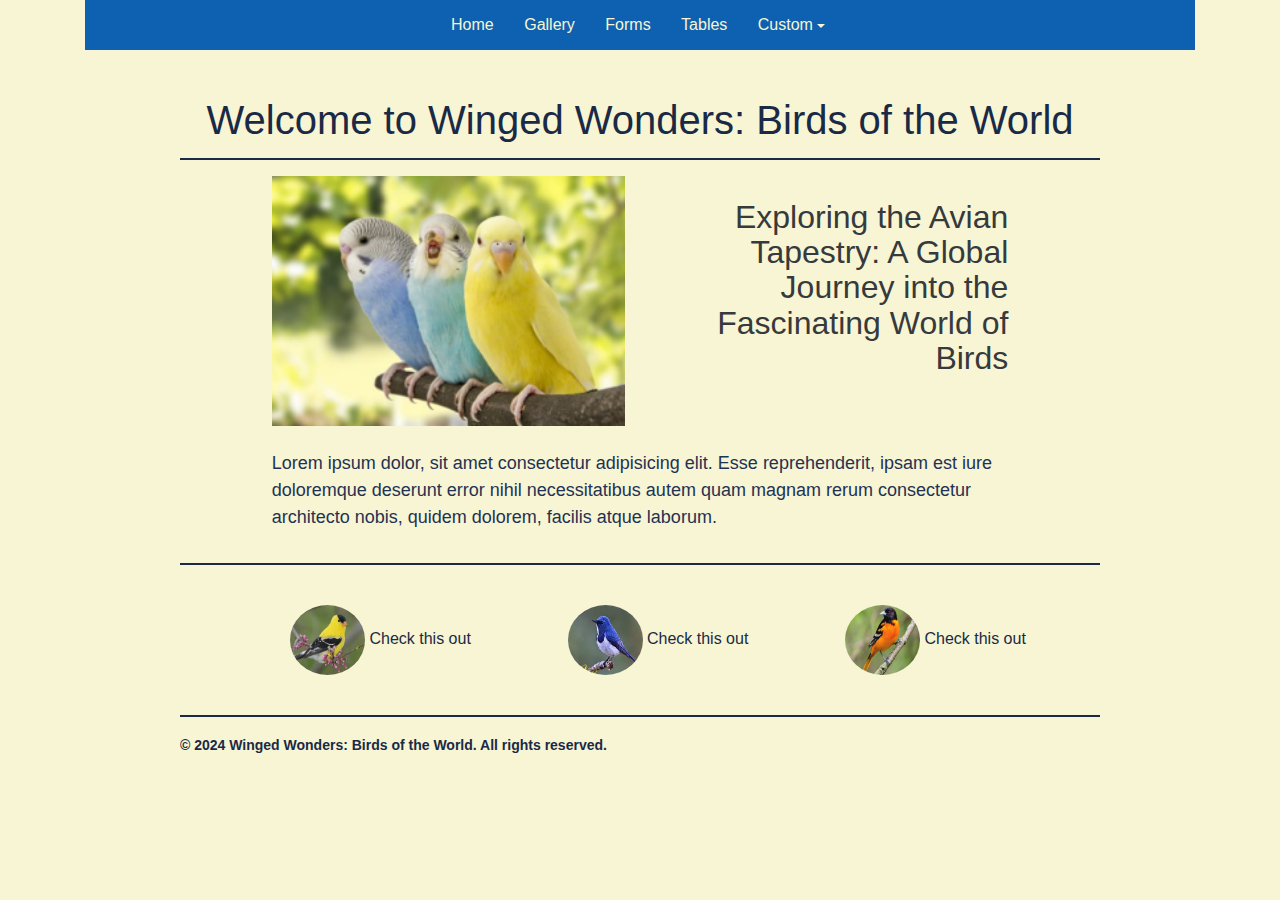
==== commit 46902650: "added a container around the nav bar on every page, checked markup no errors. Final commit" ====
--- a/index.html
+++ b/index.html
@@ -16,40 +16,42 @@
 </head>
 
 <body>
+  <div class="container">
+    <nav class="navbar navbar-full text-md-center">
 
-  <nav class="navbar navbar-full">
-    <button class="navbar-toggler hidden-sm-up" type="button" data-toggle="collapse" data-target="#menu">
-      &#9776;
-    </button>
-    <div class="collapse navbar-toggleable-xs" id="menu">
-      <ul class="nav nav-responsive ">
-        <li class="nav-item">
-          <a class="nav-link active" href="./index.html">Home</a>
-        </li>
-        <li class="nav-item">
-          <a class="nav-link" href="./pages/gallery.html">Gallery</a>
-        </li>
-        <li class="nav-item">
-          <a class="nav-link" href="./pages/forms.html">Forms</a>
-        </li>
-        <li class="nav-item">
-          <a class="nav-link" href="./pages/tables.html">Tables</a>
-        </li>
-        <li class="nav-item dropdown">
-          <a class="nav-link dropdown-toggle" data-toggle="dropdown" href="./pages/custom.html">Custom</a>
-          <div class="dropdown-menu">
-            <div class="dropdown-header">Header</div>
-            <div class="dropdown-divider"></div>
-            <a class="dropdown-item" href="./pages/custom.html">Custom</a>
-            <a class="dropdown-item" href="./pages/customCSS.html">Custom
-              CSS</a>
-          </div>
-        </li>
-      </ul>
-    </div>
+      <button class="navbar-toggler hidden-sm-up" type="button" data-toggle="collapse" data-target="#menu">
+        &#9776;
+      </button>
 
-  </nav>
+      <div class="collapse navbar-toggleable-xs" id="menu">
+        <ul class="nav nav-responsive">
+          <li class="nav-item">
+            <a class="nav-link" href="./index.html">Home</a>
+          </li>
+          <li class="nav-item">
+            <a class="nav-link" href="./pages/gallery.html">Gallery</a>
+          </li>
+          <li class="nav-item">
+            <a class="nav-link" href="./pages/forms.html">Forms</a>
+          </li>
+          <li class="nav-item">
+            <a class="nav-link" href="./pages/tables.html">Tables</a>
+          </li>
+          <li class="nav-item dropdown">
+            <a class="nav-link dropdown-toggle" data-toggle="dropdown" href="./pages/custom.html">Custom</a>
+            <div class="dropdown-menu">
+              <div class="dropdown-header">Header</div>
+              <div class="dropdown-divider"></div>
+              <a class="dropdown-item active" href="./pages/custom.html">Custom Headings</a>
+              <a class="dropdown-item" href="./pages/customCss.html">Custom
+                CSS</a>
+            </div>
+          </li>
+        </ul>
+      </div>
 
+    </nav>
+  </div><!--container-->
   <div class="container">
     <div class="row">
       <div class="col-xs-12 col-sm-10 col-md-12 col-lg-10 col-lg-push-1 col-xl-14">
@@ -102,7 +104,6 @@
           <img src="./images/bird6.png" alt="birds" width="75" height="70" class="img-circle">
           <span>Check this out</span>
         </div><!--col-->
-
       </div><!--col-->
 
       <footer>
@@ -115,7 +116,6 @@
 
     </div><!--row -->
   </div><!--container -->
-
   <script src="https://ajax.googleapis.com/ajax/libs/jquery/2.1.4/jquery.min.js"></script>
   <script src="./js/bootstrap.min.js"></script>
 </body>
--- a/css/styles-cheat.css
+++ b/css/styles-cheat.css
@@ -1,6 +1,5 @@
 .navbar {
     background-color: #0e60b1;
-    width: 100%;
 }
 
 .navbar-brand {
--- a/css/styles-custom.css
+++ b/css/styles-custom.css
@@ -1,8 +1,3 @@
-* {
-    box-sizing: border-box;
-    padding: 0;
-}
-
 body {
     background-color: #f7f5d3;
     font-family: 'Segoe UI', Tahoma, Geneva, Verdana, sans-serif;
